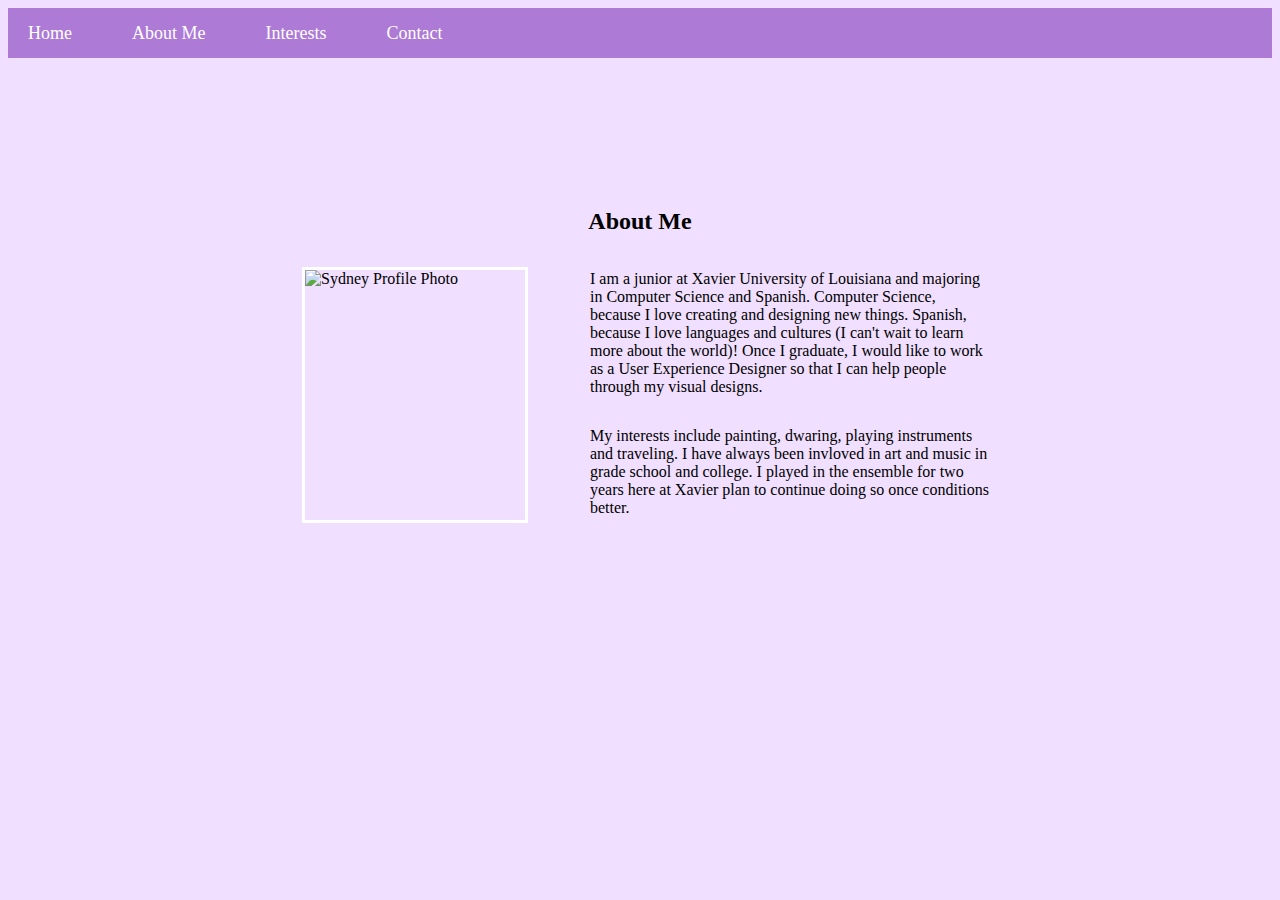
==== aboutme.html @ 571439d7 "Add different pages to website." ====
<!DOCTYPE html>
<html>
  <head>
    <title>Sydney Beasley Portfolio</title>
    <link rel="stylesheet" href="style.css">
    <script src="script.js"></script>
    <style>
      #profile-photo {
        width: 145px;
        height: 200px;
      }
        
      .profile-photo {
        border: 3px solid white;
        float: left;
        height: 250px;
        margin: 12px;
        width: 220px;
      }
  </style>
  </head>
  <body>
    <ul> 
      <li><a href="index.html">Home</a></li>
      <li><a href="aboutme.html">About Me</a></li>
      <li><a href="interests.html">Interests</a></li>
      <li><a href="contact.html">Contact</a></li>
    </ul>
    <div id="aboutme-content">
      <h2>About Me</h2>
      <div class="profile-photo">
        <img src="me.jpg" alt="Sydney Profile Photo">
      </div>
      <p>
        I am a junior at Xavier University of Louisiana and majoring in Computer Science and Spanish.
        Computer Science, because I love creating and designing new things. Spanish, because I love languages
        and cultures (I can't wait to learn more about the world)! Once I graduate, I would like to work as a
        User Experience Designer so that I can help people through my visual designs.
      </p>
      <p>
        My interests include painting, dwaring, playing instruments and traveling. I have always been invloved
        in art and music in grade school and college. I played in the ensemble for two years here at Xavier plan
        to continue doing so once conditions better.
      </p>
    </div>
  </body>
</html>
---- style.css ----
body {
  background-color: #f0dfff;
}

.index-body {
  background-image: url("background.jpg");
}

#home-content {
  margin-left: auto;
  margin-right: auto;
  margin-top: 200px;
  width: 1000px;
}

#content {
  margin-top: 150px;
  margin-left: auto;
  margin-right: auto;
  max-width: 700px;
}

h1 {
  font-family: cursive;
  font-size: 60px;
}

h2,
h3 {
  font-family: cursive;
  text-align: center;
}

hr {
  border-top: 4px dotted black;
  margin-top: 40px;
}

button {
  background-color: #ad7ad6;
  border: none;
  color: white;
  cursor: pointer;
  font-size: 15px;
  margin-bottom: 15px;
  margin-top: 20px;
  padding-bottom: 10px;
  padding-left: 15px;
  padding-right: 15px;
  padding-top: 10px;
  text-align: center;
}

div.profile-photo img {
  height: 100%;
  width: 100%;
}

.gallery {
  border: 3px solid white;
  float: left;
  height: 180px;
  margin: 12px;
  width: 200px;
}

div.gallery img {
  height: 75%;
  width: 100%;
}

div.desc {
  background-color: white;
  font-family: cursive;
  font-size: 14px;
  margin-top: -4px;
  padding: 13px;
  text-align: center;
  width: 177px;
}

.fa {
  border-radius: 50%;
  font-size: 30px;
  margin-bottom: 50px;
  margin-right: 12px;
  padding: 20px;
  text-align: center;
  text-decoration: none;
  width: 15px;
}

.fa:hover {
  opacity: 0.7;
}

.fa-linkedin {
  background: #007bb5;
  color: white;
}

.fa-instagram {
  background: #e261c2;
  color: white;
}

.fa-twitter {
  background: #55ACEE;
  color: white;
}

.fa-facebook {
  background: #3B5998;
  color: white;
}

.fa-snapchat-ghost {
  background: #fffc00;
  color: white;
  text-shadow: -1px 0 black, 0 1px black, 1px 0 black, 0 -1px black;
}

ul {
  background-color: #ad7ad6;
  height: 50px;
  list-style-type: none;
  margin: 0;
  overflow: hidden;
  padding: 0;
}

li {
  float: left;
}

li a {
  color: white;
  display: block;
  font-size: 18px;
  margin-left: 20px;
  padding-bottom:12px;
  padding-right: 15px;
  padding-top: 15px;
  text-decoration:  none;
}

li a:hover {
  opacity: 0.7;
}

a {
  color: black;
  font-size: 30px;
  margin-right: 25px;
  text-align: center;
}

#home-content a {
  color: black;
  font-size: 30px;
  margin-right: 25px;
  text-align: center;
  text-decoration: none;
  font-style: italic;
  background-color: white;
  border: 2px solid black;
  padding: 8px;
}

#interests-content p {
  clear: both;
  padding-top: 50px;
}

#aboutme-content {
  margin-top: 150px;
  margin-left: auto;
  margin-right: auto;
  max-width: 700px;
}

#interests-content {
  margin-top: 150px;
  margin-left: auto;
  margin-right: auto;
  max-width: 700px;
}

#aboutme-content p {
  padding-left: 300px;
  padding-top: 15px;
}

#contact-media {
  margin-left: 180px;
}
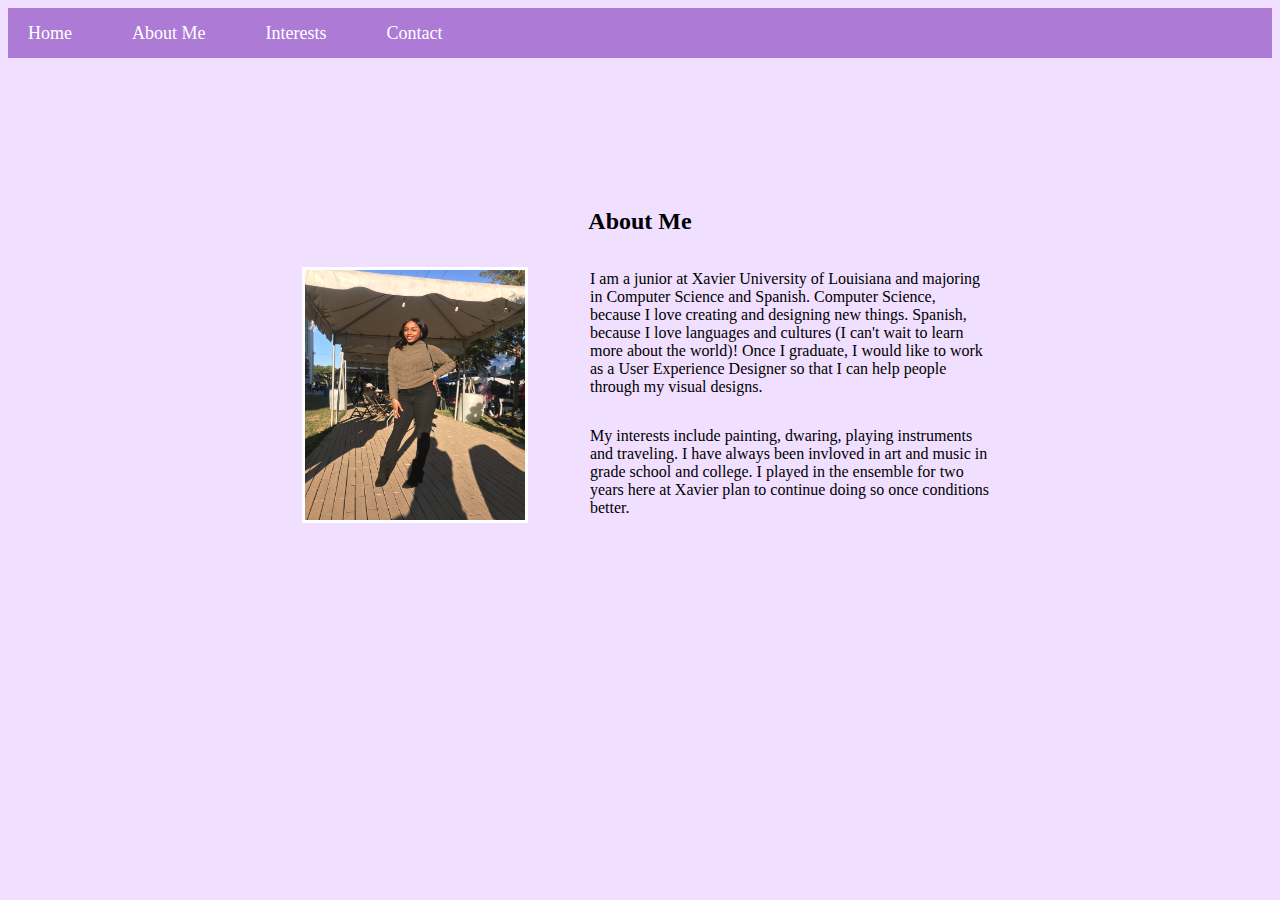
==== commit ed0f9bf8: "Fix links of nav bar." ====
--- a/aboutme.html
+++ b/aboutme.html
@@ -21,10 +21,10 @@
   </head>
   <body>
     <ul> 
-      <li><a href="index.html">Home</a></li>
-      <li><a href="aboutme.html">About Me</a></li>
-      <li><a href="interests.html">Interests</a></li>
-      <li><a href="contact.html">Contact</a></li>
+      <li><a href="SWD-Website/index.html">Home</a></li>
+      <li><a href="SWD-Website/aboutme.html">About Me</a></li>
+      <li><a href="SWD-Website/interests.html">Interests</a></li>
+      <li><a href="SWD-Website/contact.html">Contact</a></li>
     </ul>
     <div id="aboutme-content">
       <h2>About Me</h2>
